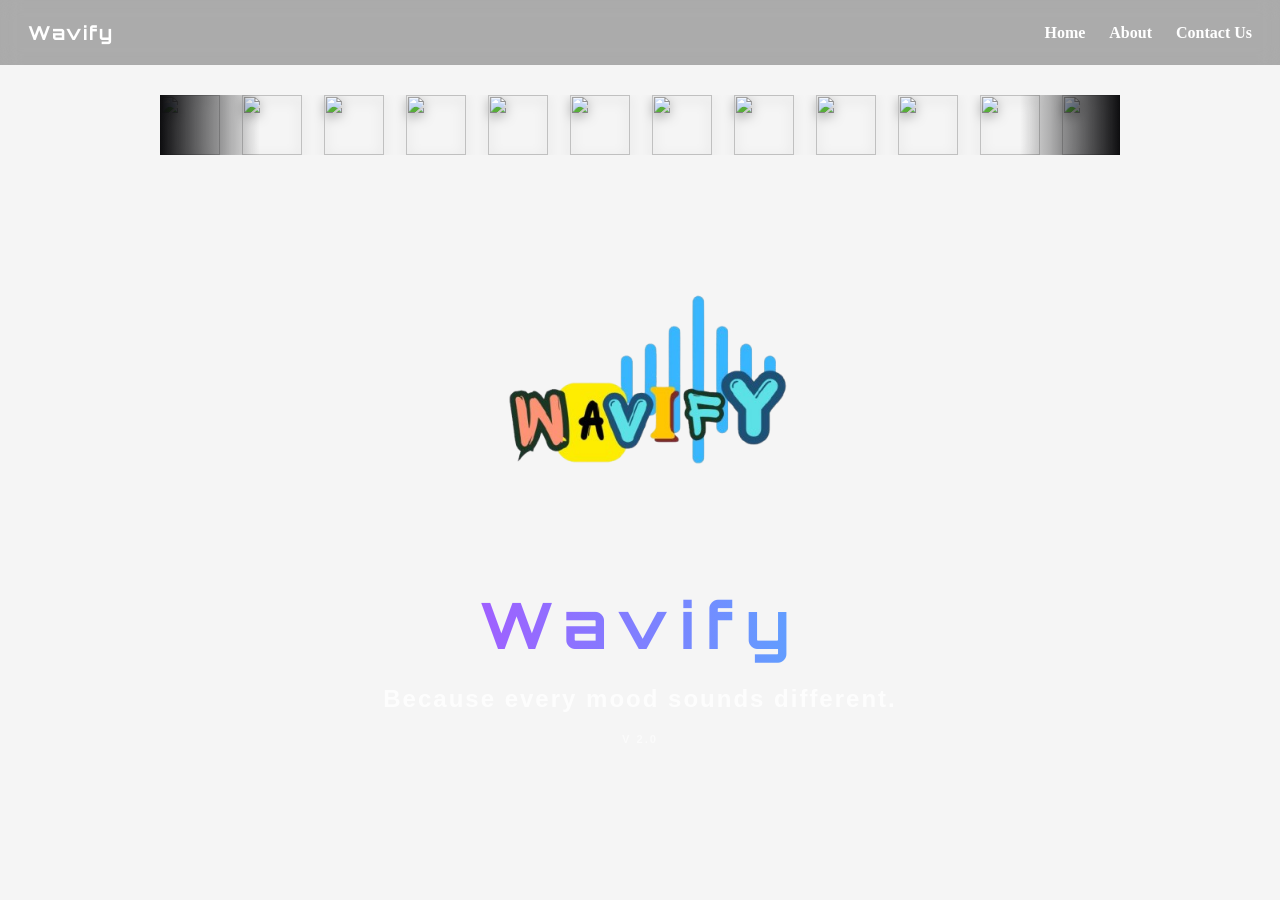
==== features.html @ 54b4cfcd "Add files via upload" ====
<!DOCTYPE html>
<html lang="en">
<head>
    <meta charset="UTF-8">
    <meta name="viewport" content="width=device-width, initial-scale=1.0">
    <title>Wavify</title>
    <link href="https://fonts.googleapis.com/css2?family=Orbitron:wght@600;700&display=swap" rel="stylesheet">
    <style>
* {
  margin: 0;
  padding: 0;
  box-sizing: border-box;
}

nav {
  font-family: Georgia, 'Times New Roman', Times, serif;
}

nav ul {
  display: flex;
  align-items: center;
  list-style-type: none;
  height: 65px;
  background: rgba(0, 0, 0, 0.3);
  backdrop-filter: blur(10px);
  -webkit-backdrop-filter: blur(10px);
  color: white;
  padding: 0 20px;
}

nav ul li.brand {
  padding: 0 8px;
  font-family: 'Orbitron', sans-serif;
  font-weight: 700;
  font-size: 1.2rem;
  letter-spacing: 2px;
}

nav ul li.nav-links {
  margin-left: auto; /* pushes links to the right */
  display: flex;
  gap: 8px;
}

nav ul li.nav-links a {
  text-decoration: none;
  font-weight: bolder;
  cursor: pointer;
  color: white;
  transition: 0.3s;
  padding: 0 8px;
}

nav ul li.nav-links a:hover {
  color: #1da9c0;
}

/* Mobile: keep it natural, don't push to opposite side */
@media (max-width: 768px) {
  nav ul li.nav-links {
    margin-left: 12px; /* sits right after brand, no push */
  }
}
.brand {
    animation: neonGlow 1.5s ease-in-out infinite alternate;
}

@keyframes neonGlow {
    from {
        text-shadow:
            0 0 5px #0ff,
            0 0 10px #0ff;
    }
    to {
        text-shadow:
            0 0 10px #0ff,
            0 0 20px #0ff,
            0 0 40px #0ff;
    }
}
      #bgVideo {
  position: fixed;
  top: 0;
  left: 0;
  width: 100%;
  height: 100%;
  object-fit: cover;
  z-index: -1;
}
        /* Reset */
*, *::before, *::after {
  box-sizing: border-box;
  margin: 0;
  padding: 0;
}

/* Body */
body {
  background: whitesmoke;
  font-family: sans-serif;
  overflow-x: hidden;
}

/* Section (no background) */
.carousel-section {
  width: 100%;
  padding: 30px 0;
}

/* Row container */
.carousel-outer {
  width: 75%;
  margin: auto;
  overflow: hidden;
  position: relative;
}

/* Soft fade edges */
.carousel-outer::before,
.carousel-outer::after {
  content: '';
  position: absolute;
  top: 0;
  bottom: 0;
  width: 100px;
  z-index: 5;
  pointer-events: none;
}

.carousel-outer::before {
  left: 0;
  background: linear-gradient(to right, #0d0d0f, transparent);
}

.carousel-outer::after {
  right: 0;
  background: linear-gradient(to left, #0d0d0f, transparent);
}

/* Track */
.carousel-track {
  display: flex;
  gap: 22px;                  /* compact spacing */
  width: max-content;
  animation: scrollRow 20s linear infinite;
}

/* Pause on hover */
.carousel-outer:hover .carousel-track {
  animation-play-state: paused;
}

/* Infinite scroll */
@keyframes scrollRow {
  0%   { transform: translateX(0); }
  100% { transform: translateX(-50%); }
}

/* Logo wrapper */
.card-wrap {
  width: 60px;               /* smaller size */
  height: 60px;
  flex-shrink: 0;
  display: flex;
  align-items: center;
  justify-content: center;
}

/* Logo image */
.card-wrap img {
  width: 100%;
  height: 100%;
  object-fit: contain;
  filter: drop-shadow(0 4px 6px rgba(0,0,0,0.3));
  transition: transform 0.25s ease;
}

/* Hover effect */
.card-wrap:hover img {
  transform: scale(1.12);
}

.heading {
  text-align: center;
  margin-top: -5px;
}

.heading h2 {
  font-size: 4rem;
  font-family: 'Orbitron', 'Montserrat', sans-serif; /* futuristic font */
  font-weight: 700;

  /* Maximum spacing between letters */
  letter-spacing: 12px;

  /* Bright animated gradient */
  background: linear-gradient(90deg, #ff00ff, #00ffff, #00ff88, #ffea00);
  background-size: 300%;

  -webkit-background-clip: text;
  -webkit-text-fill-color: transparent;

  /* Smooth animation instead of pulse */
  animation: gradientMove 4s linear infinite, zoomIn 1.5s ease forwards;
}

/* Moving gradient animation */
@keyframes gradientMove {
  0% { background-position: 0%; }
  100% { background-position: 300%; }
}

/* Clean zoom entry animation */
@keyframes zoomIn {
  0% {
    transform: scale(0.5);
    opacity: 0;
    letter-spacing: 25px;
  }
  100% {
    transform: scale(1);
    opacity: 1;
    letter-spacing: 12px;
  }
}
.heading h3 {
  margin-top: 20px;
  font-size: 1.5rem;
  font-family: 'Montserrat', sans-serif;
  color: #ffffffcc;
  letter-spacing: 2px;

  overflow: hidden;

  /* REMOVE this */
  /* white-space: nowrap; */

  white-space: normal;   /* allow wrapping */
  text-align: center;

  width: 100%;
}
@media (max-width: 768px) {
  .heading h3 {
    white-space: normal;
    width: 100%;
    animation: none;   /* stop typing effect */
  }
}

/* smooth continuous typing → reset */
@keyframes typing {
  0% { width: 0 }
  100% { width: 100% }
}

.heading h3:last-child {
  font-weight: bolder;
  font-size: 0.7rem;
  opacity: 0.7;
}

.logo {
  text-align: center;   /* center horizontally */
  margin-bottom: 0;
}

.logo img {
  width: 400px;         /* medium size */
  height: auto;
  display: inline-block;
}
    </style>
<script>
document.addEventListener("DOMContentLoaded", function () {

  const logos = [
    {src: "logos/emailjs.png"},
    {src: "logos/HTML.png"},
    {src: "logos/Javascript.png"},
    {src: "logos/react.png"},
    {src: "logos/CSS.png"},
    {src: "logos/github.png"},
    {src: "logos/gpt.png"},
    {src: "logos/gemini.png"},
    {src: "logos/canva.png"},
    {src: "logos/claude.png"},
    {src: "logos/figma.png"},   
    {src: "logos/youtube.png"},
    {src: "logos/copilot.png"},
    {src: "logos/spotify.png"},
  ];

  const track = document.getElementById('track');

  function makeLogo(s) {
    const wrap = document.createElement('div');
    wrap.className = 'card-wrap';

    const img = document.createElement('img');
    img.src = s.src;

    wrap.appendChild(img);
    return wrap;
  }


  for (let i = 0; i < 4; i++) {
    logos.forEach(l => track.appendChild(makeLogo(l)));
  }

});
</script>
<link href="https://fonts.googleapis.com/css2?family=Orbitron:wght@600;700&display=swap" rel="stylesheet">
</head>
<body>
  <nav>
  <ul>
    <li class="brand">Wavify</li>
    <li class="nav-links">
      <a href="index.html">Home</a>
      <a href="features.html">About</a>
      <a href="about.html">Contact Us</a>
      
    </li>
  </ul>
</nav>
  <video autoplay muted loop id="bgVideo">
  <source src="background.mp4" type="video/mp4">
</video>
      <header class="hero">
    <div class="divider"></div>
  </header>

  <section class="carousel-section">
    <div class="carousel-outer">
      <div class="carousel-track" id="track"></div>
    </div>
  </section>
  <section class="logo">
    <img src="wavify.png" alt="">
  </section>
  <section class="heading">
    <h2>Wavify</h2>
    <h3>Because every mood sounds different.</h3>
    <h3>V 2.0</h3>
  </section>
</body>
</html>
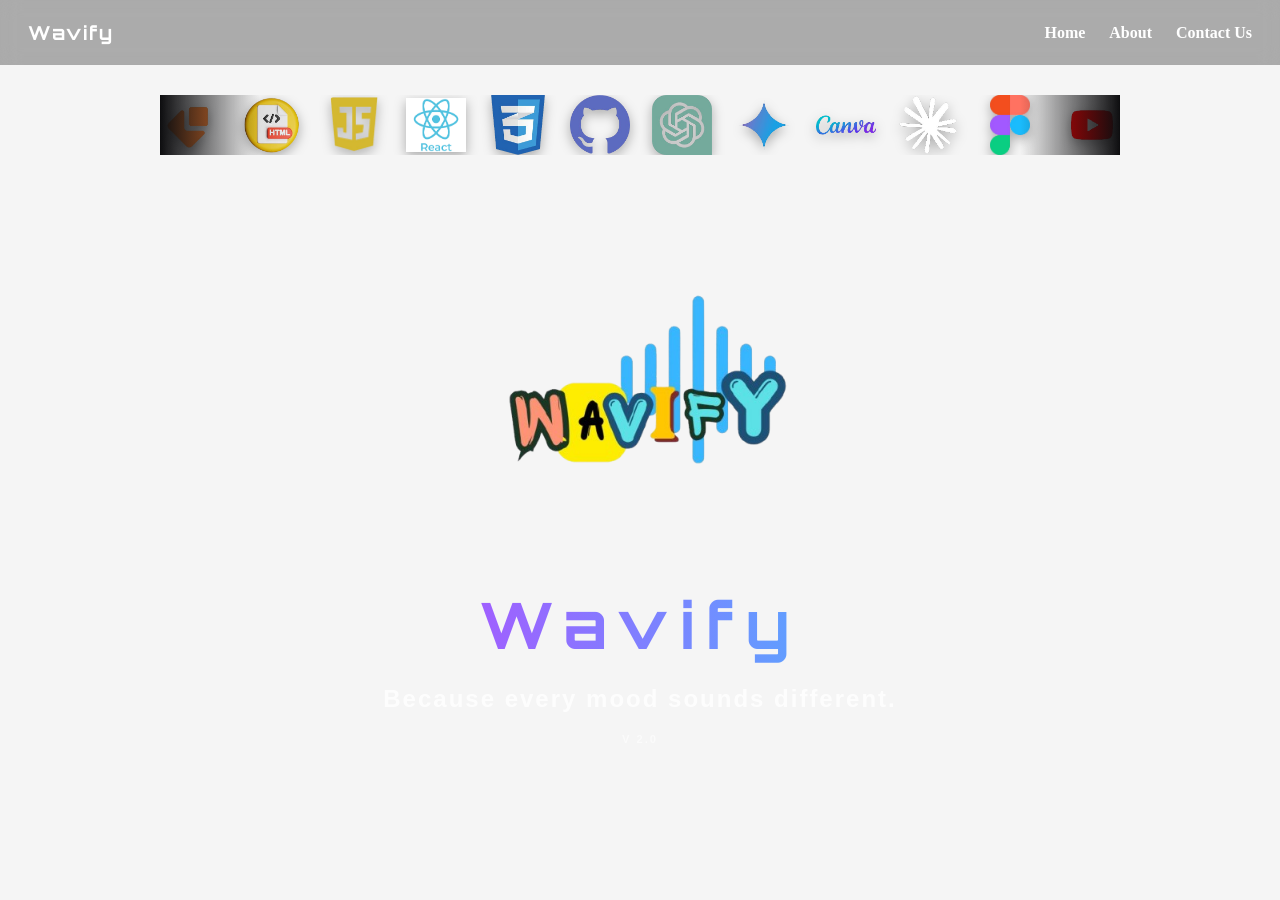
==== commit 0413ab19: "Update features.html" ====
--- a/features.html
+++ b/features.html
@@ -37,7 +37,7 @@
 }
 
 nav ul li.nav-links {
-  margin-left: auto; /* pushes links to the right */
+  margin-left: auto; 
   display: flex;
   gap: 8px;
 }
@@ -55,10 +55,10 @@
   color: #1da9c0;
 }
 
-/* Mobile: keep it natural, don't push to opposite side */
+
 @media (max-width: 768px) {
   nav ul li.nav-links {
-    margin-left: 12px; /* sits right after brand, no push */
+    margin-left: 12px;
   }
 }
 .brand {
@@ -87,27 +87,26 @@
   object-fit: cover;
   z-index: -1;
 }
-        /* Reset */
+
 *, *::before, *::after {
   box-sizing: border-box;
   margin: 0;
   padding: 0;
 }
 
-/* Body */
 body {
   background: whitesmoke;
   font-family: sans-serif;
   overflow-x: hidden;
 }
 
-/* Section (no background) */
+
 .carousel-section {
   width: 100%;
   padding: 30px 0;
 }
 
-/* Row container */
+
 .carousel-outer {
   width: 75%;
   margin: auto;
@@ -115,7 +114,7 @@
   position: relative;
 }
 
-/* Soft fade edges */
+
 .carousel-outer::before,
 .carousel-outer::after {
   content: '';
@@ -137,28 +136,27 @@
   background: linear-gradient(to left, #0d0d0f, transparent);
 }
 
-/* Track */
+
 .carousel-track {
   display: flex;
-  gap: 22px;                  /* compact spacing */
+  gap: 22px;                  
   width: max-content;
   animation: scrollRow 20s linear infinite;
 }
 
-/* Pause on hover */
+
 .carousel-outer:hover .carousel-track {
   animation-play-state: paused;
 }
 
-/* Infinite scroll */
 @keyframes scrollRow {
   0%   { transform: translateX(0); }
   100% { transform: translateX(-50%); }
 }
 
-/* Logo wrapper */
+
 .card-wrap {
-  width: 60px;               /* smaller size */
+  width: 60px;             
   height: 60px;
   flex-shrink: 0;
   display: flex;
@@ -166,7 +164,7 @@
   justify-content: center;
 }
 
-/* Logo image */
+
 .card-wrap img {
   width: 100%;
   height: 100%;
@@ -175,7 +173,7 @@
   transition: transform 0.25s ease;
 }
 
-/* Hover effect */
+
 .card-wrap:hover img {
   transform: scale(1.12);
 }
@@ -187,30 +185,22 @@
 
 .heading h2 {
   font-size: 4rem;
-  font-family: 'Orbitron', 'Montserrat', sans-serif; /* futuristic font */
+  font-family: 'Orbitron', 'Montserrat', sans-serif;
   font-weight: 700;
-
-  /* Maximum spacing between letters */
   letter-spacing: 12px;
-
-  /* Bright animated gradient */
   background: linear-gradient(90deg, #ff00ff, #00ffff, #00ff88, #ffea00);
   background-size: 300%;
-
   -webkit-background-clip: text;
   -webkit-text-fill-color: transparent;
-
-  /* Smooth animation instead of pulse */
   animation: gradientMove 4s linear infinite, zoomIn 1.5s ease forwards;
 }
 
-/* Moving gradient animation */
+
 @keyframes gradientMove {
   0% { background-position: 0%; }
   100% { background-position: 300%; }
 }
 
-/* Clean zoom entry animation */
 @keyframes zoomIn {
   0% {
     transform: scale(0.5);
@@ -229,26 +219,20 @@
   font-family: 'Montserrat', sans-serif;
   color: #ffffffcc;
   letter-spacing: 2px;
-
   overflow: hidden;
-
-  /* REMOVE this */
-  /* white-space: nowrap; */
-
-  white-space: normal;   /* allow wrapping */
+  white-space: normal;
   text-align: center;
-
   width: 100%;
 }
 @media (max-width: 768px) {
   .heading h3 {
     white-space: normal;
     width: 100%;
-    animation: none;   /* stop typing effect */
-  }
-}
-
-/* smooth continuous typing → reset */
+    animation: none;
+  }
+}
+
+
 @keyframes typing {
   0% { width: 0 }
   100% { width: 100% }
@@ -261,12 +245,12 @@
 }
 
 .logo {
-  text-align: center;   /* center horizontally */
+  text-align: center;  
   margin-bottom: 0;
 }
 
 .logo img {
-  width: 400px;         /* medium size */
+  width: 400px;       
   height: auto;
   display: inline-block;
 }
@@ -346,4 +330,4 @@
     <h3>V 2.0</h3>
   </section>
 </body>
-</html>+</html>
